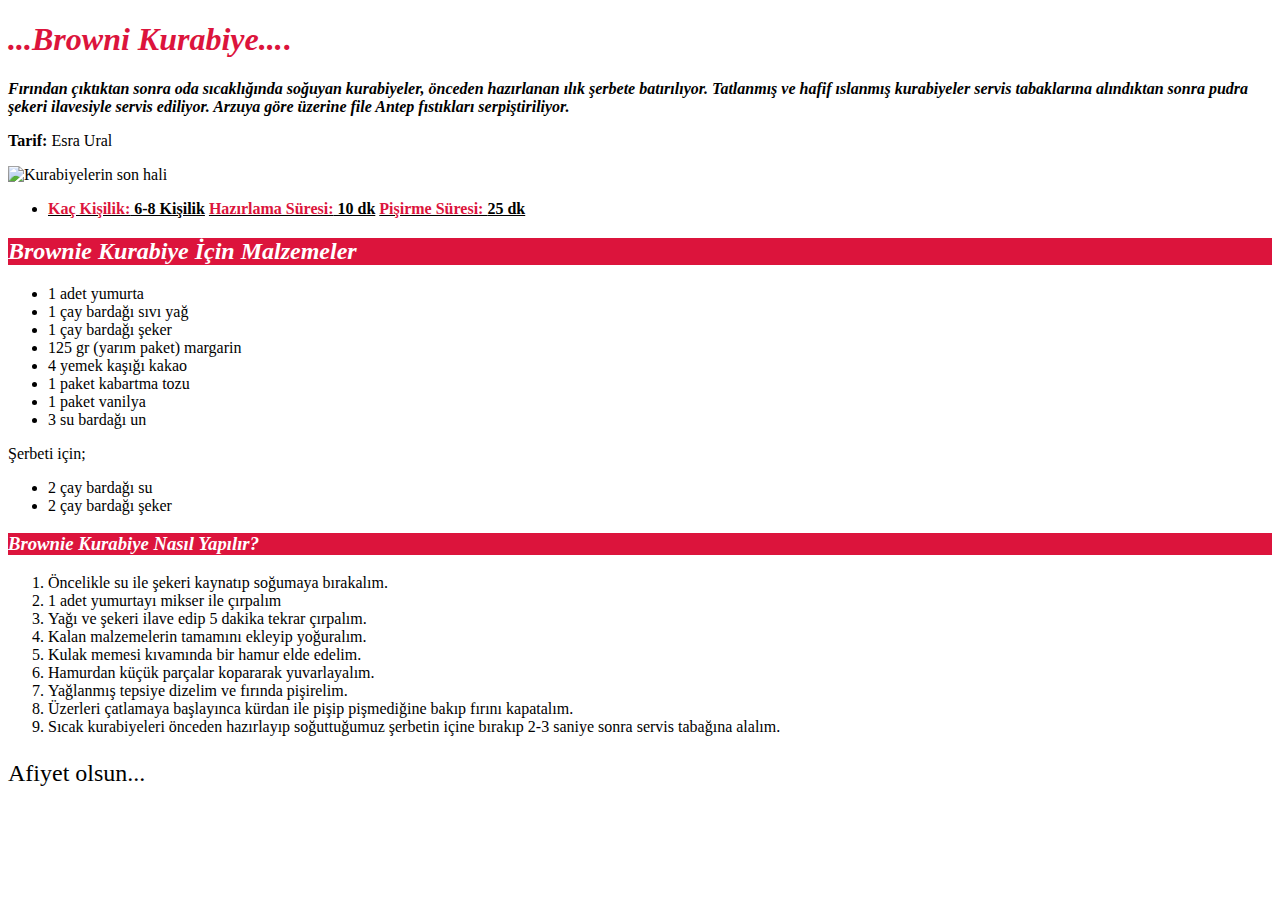
==== ödev3tarif.html @ 4f5c2531 "Add files via upload" ====
<!DOCTYPE html>
<html lang="tr">
<head>
    <meta charset="UTF-8">
    <meta http-equiv="X-UA-Compatible" content="IE=edge">
    <meta name="viewport" content="width=device-width, initial-scale=1.0">
    <title>TATLI TARİFİ</title>
</head>
<body>
    <!--Başlık-Start-->
  
    <h1><em><span>...Browni Kurabiye...</span></em>.</h1>
    <!--Başlık-End-->

    <!--İçerik-Start-->
    <p> 
        <b><em>Fırından çıktıktan sonra oda sıcaklığında soğuyan kurabiyeler, önceden hazırlanan ılık şerbete batırılıyor. Tatlanmış ve hafif ıslanmış kurabiyeler servis tabaklarına alındıktan sonra pudra şekeri ilavesiyle servis ediliyor. Arzuya göre üzerine file Antep fıstıkları serpiştiriliyor.</em></b>
    </p>
    <p>
        <b>Tarif:</b> Esra Ural
    </p>
    <img src="https://i.nefisyemektarifleri.com/2022/01/01/brownie-kurabiye-tarifi-7.jpg" alt="Kurabiyelerin son hali">

    <ul>
        <li>
            <b><u><span>Kaç Kişilik:</span> 6-8 Kişilik</u>         <u><span>Hazırlama Süresi:</span> 10 dk</u>          <u><span>Pişirme Süresi: </span>25 dk</u></b>
        </li>
    </ul>
        <style>
            h1,span
            {
                color:crimson
            }
            h2,h3
            {
                color: white;
                background-color: crimson;
            }
        </style>
   
        <i><h2><b>Brownie Kurabiye İçin Malzemeler</b></h2></i>
    <ul>
        <li>1 adet yumurta</li>
        <li>1 çay bardağı sıvı yağ</li>
        <li>1 çay bardağı şeker</li>
        <li>125 gr (yarım paket) margarin</li>
        <li>4 yemek kaşığı kakao</li>
        <li>1 paket kabartma tozu</li>
        <li>1 paket vanilya</li>
        <li>3 su bardağı un</li>
    </ul>
        Şerbeti için;
        <ul>
            <li>2 çay bardağı su</li>
            <li>2 çay bardağı şeker</li>
        </ul>
        <i><h3><b> Brownie Kurabiye Nasıl Yapılır?</b></h3></i>
        <ol>
            <li>Öncelikle su ile şekeri kaynatıp soğumaya bırakalım.</li>
            <li>1 adet yumurtayı mikser ile çırpalım</li>
            <li>Yağı ve şekeri ilave edip 5 dakika tekrar çırpalım.</li>
            <li>Kalan malzemelerin tamamını ekleyip yoğuralım.</li>
            <li>Kulak memesi kıvamında bir hamur elde edelim.</li>
            <li>Hamurdan küçük parçalar kopararak yuvarlayalım.</li>
            <li>Yağlanmış tepsiye dizelim ve fırında pişirelim.</li>
            <li>Üzerleri çatlamaya başlayınca kürdan ile pişip pişmediğine bakıp fırını kapatalım.</li>
            <li>Sıcak kurabiyeleri önceden hazırlayıp soğuttuğumuz şerbetin içine bırakıp 2-3 saniye sonra servis tabağına alalım.</li>
        </ol>
        <p style="font-size: x-large;"> Afiyet olsun...</p>
    <!--İçerik-End-->
</body>
</html>
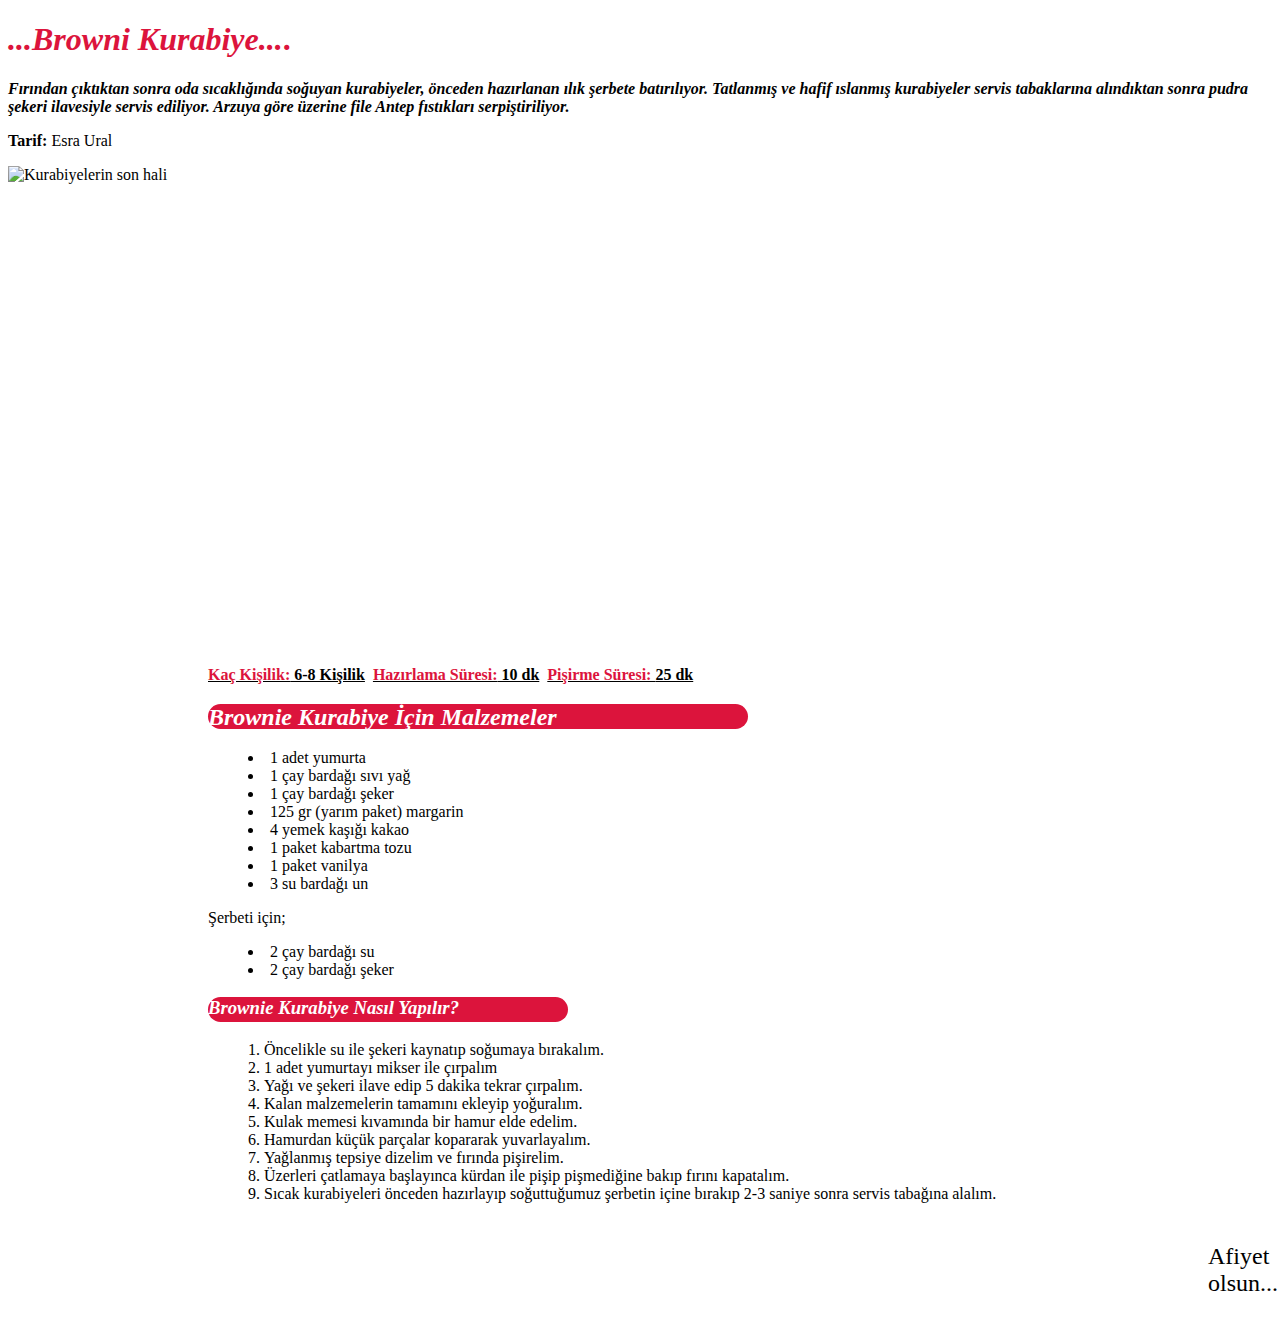
==== commit c296176f: "Add files via upload" ====
--- a/ödev3tarif.html
+++ b/ödev3tarif.html
@@ -6,6 +6,35 @@
     <meta name="viewport" content="width=device-width, initial-scale=1.0">
     <title>TATLI TARİFİ</title>
 </head>
+<style>
+    img{
+        display:inline-block;
+        padding-bottom: 300px;
+        }
+    h1,span{
+            color:crimson
+            }
+    h2{
+        color: white;
+        background-color: crimson;
+        height: 25px;
+        width: 60vh;
+        border-radius: 15px;
+        }
+    h3{
+        color: white;
+        background-color: crimson;
+        height: 25px;
+        width: 40vh;
+        border-radius: 15px;
+    }
+    div{
+        list-style-position: inside;
+        text-align: left;
+        display: inline-block;
+        padding-left: 200px;
+    }
+</style>
 <body>
     <!--Başlık-Start-->
   
@@ -19,28 +48,13 @@
     <p>
         <b>Tarif:</b> Esra Ural
     </p>
-    <img src="https://i.nefisyemektarifleri.com/2022/01/01/brownie-kurabiye-tarifi-7.jpg" alt="Kurabiyelerin son hali">
-
+    <img height="200" width="400" src="https://i.nefisyemektarifleri.com/2022/01/01/brownie-kurabiye-tarifi-7.jpg" alt="Kurabiyelerin son hali">
+<div>
+            <b><u><span>Kaç Kişilik:</span> 6-8 Kişilik</u>&nbsp;&nbsp;<u><span>Hazırlama Süresi:</span> 10 dk</u>&nbsp;&nbsp;<u><span>Pişirme Süresi: </span>25 dk</u></b>
+        <i><h2><b>Brownie Kurabiye İçin Malzemeler</b></h2></i>
+    
     <ul>
-        <li>
-            <b><u><span>Kaç Kişilik:</span> 6-8 Kişilik</u>         <u><span>Hazırlama Süresi:</span> 10 dk</u>          <u><span>Pişirme Süresi: </span>25 dk</u></b>
-        </li>
-    </ul>
-        <style>
-            h1,span
-            {
-                color:crimson
-            }
-            h2,h3
-            {
-                color: white;
-                background-color: crimson;
-            }
-        </style>
-   
-        <i><h2><b>Brownie Kurabiye İçin Malzemeler</b></h2></i>
-    <ul>
-        <li>1 adet yumurta</li>
+        <li style="position: inside;">1 adet yumurta</li>
         <li>1 çay bardağı sıvı yağ</li>
         <li>1 çay bardağı şeker</li>
         <li>125 gr (yarım paket) margarin</li>
@@ -66,7 +80,8 @@
             <li>Üzerleri çatlamaya başlayınca kürdan ile pişip pişmediğine bakıp fırını kapatalım.</li>
             <li>Sıcak kurabiyeleri önceden hazırlayıp soğuttuğumuz şerbetin içine bırakıp 2-3 saniye sonra servis tabağına alalım.</li>
         </ol>
-        <p style="font-size: x-large;"> Afiyet olsun...</p>
+</div>
+        <p style="font-size: x-large; padding-left: 1200px;"> Afiyet olsun...</p>
     <!--İçerik-End-->
 </body>
 </html>